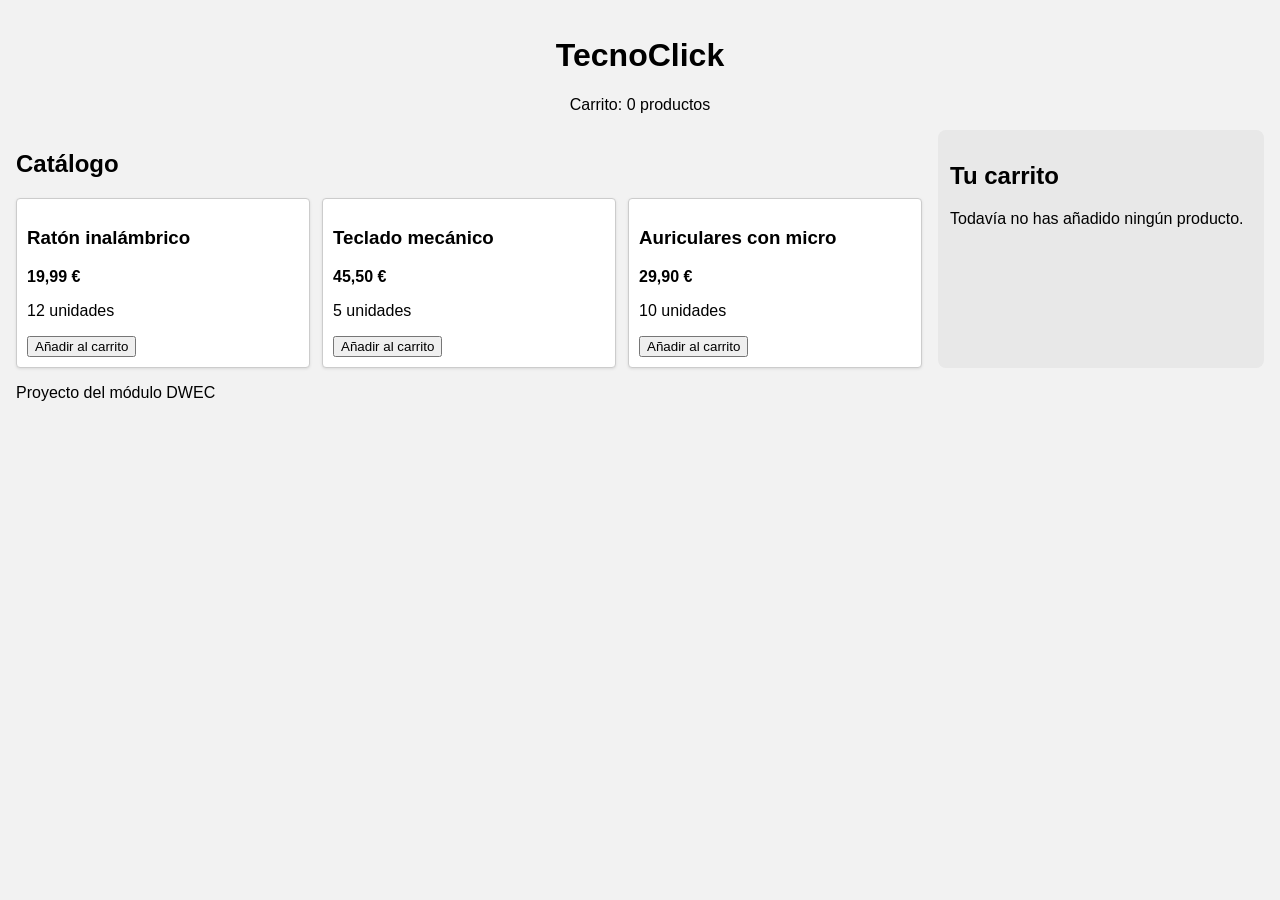
==== escaparate/index.html @ f8581a2d "maqueta base" ====
<!DOCTYPE html>
<html lang="es">
<head>
    <meta charset="UTF-8">
    <meta name="viewport" content="width=device-width, initial-scale=1.0">
    <title>TecnoClick — Escaparate</title>
    <link rel="stylesheet" href="estilos.css">
</head>
<body>
    <header>
        <h1>TecnoClick</h1>
        <p class="contador-carrito">Carrito: 0 productos</p>
    </header>

    <main class="escaparate">
        <section class="catalogo">
            <h2>Catálogo</h2>
            <div class="productos">
                <article class="producto">
                    <h3>Ratón inalámbrico</h3>
                    <p class="precio">19,99 €</p>
                    <p class="stock">12 unidades</p>
                    <button>Añadir al carrito</button>
                </article>
                <article class="producto">
                    <h3>Teclado mecánico</h3>
                    <p class="precio">45,50 €</p>
                    <p class="stock">5 unidades</p>
                    <button>Añadir al carrito</button>
                </article>
                <article class="producto">
                    <h3>Auriculares con micro</h3>
                    <p class="precio">29,90 €</p>
                    <p class="stock">10 unidades</p>
                    <button>Añadir al carrito</button>
                </article>
            </div>
        </section>

        <aside class="carrito">
            <h2>Tu carrito</h2>
            <p>Todavía no has añadido ningún producto.</p>
        </aside>
    </main>

    <footer>
        <p>Proyecto del módulo DWEC</p>
    </footer>
</body>
</html>
---- escaparate/estilos.css ----
* {
    box-sizing: border-box;
}

body {
    background: #f2f2f2;
    font-family: sans-serif;
    margin: 0;
    padding: 16px;
}

header {
    text-align: center;
}

.escaparate {
    display: flex;
    flex-direction: column;
    gap: 16px;
}

@media (min-width: 768px) {
    .escaparate {
        flex-direction: row;
    }
}

.catalogo {
    flex: 3;
}

.productos {
    display: flex;
    flex-wrap: wrap;
    gap: 12px;
}

.producto {
    flex: 1 1 180px;
    background: white;
    border: 1px solid #ccc;
    border-radius: 4px;
    padding: 10px;
    box-shadow: 0 1px 3px rgba(0,0,0,0.1);
}

.precio {
    font-weight: bold;
}

.carrito {
    flex: 1;
    background: #e8e8e8;
    border-radius: 8px;
    padding: 12px;
    min-height: 200px;
}
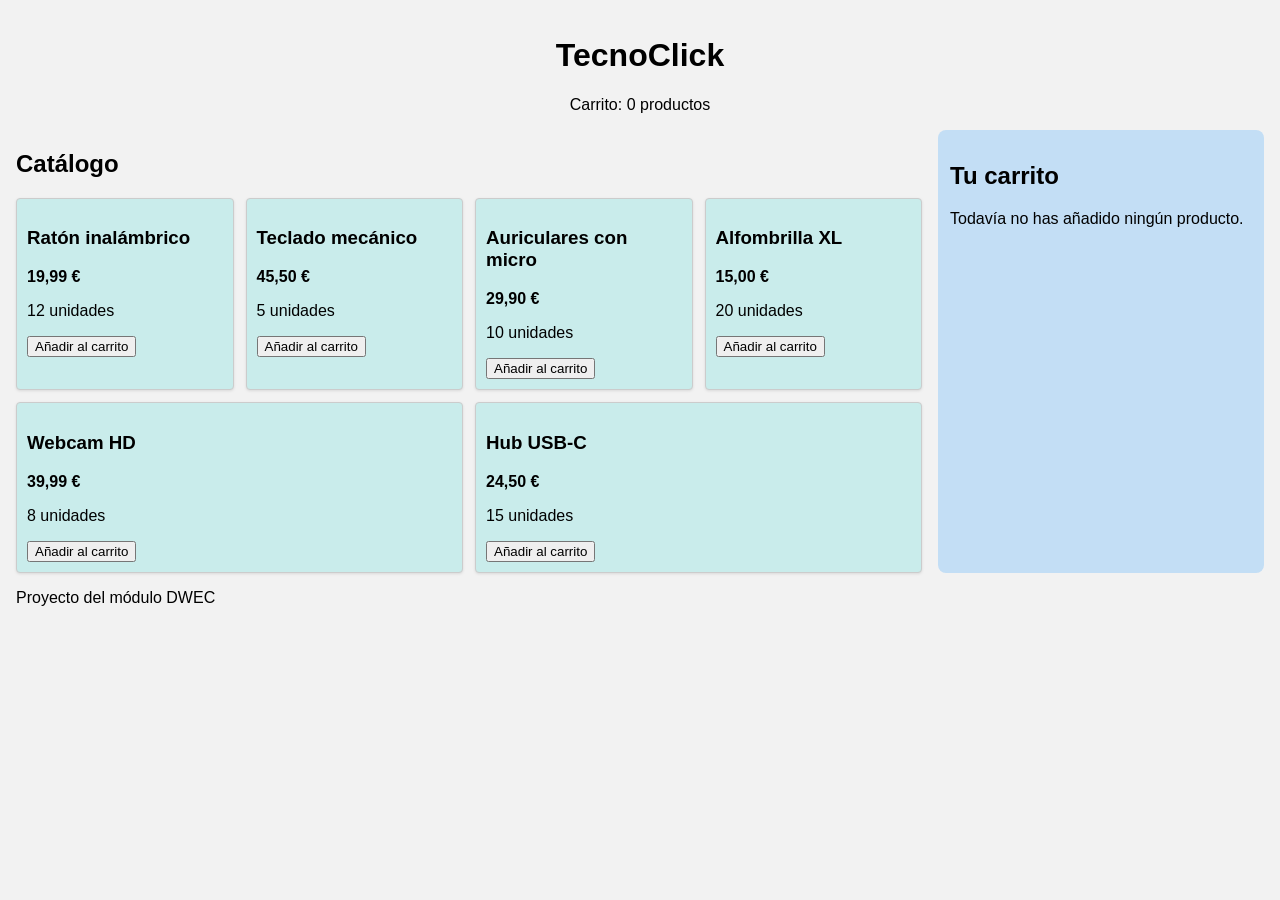
==== commit a4304a17: "agregado 3 nuevos productos al catálogo" ====
--- a/escaparate/index.html
+++ b/escaparate/index.html
@@ -34,7 +34,27 @@
                     <p class="stock">10 unidades</p>
                     <button>Añadir al carrito</button>
                 </article>
-            </div>
+                <article class="producto">
+                    <h3>Alfombrilla XL</h3>
+                    <p class="precio">15,00 €</p>
+                    <p class="stock">20 unidades</p>
+                <button>Añadir al carrito</button>
+                </article>
+
+                <article class="producto">
+                    <h3>Webcam HD</h3>
+                    <p class="precio">39,99 €</p>
+                    <p class="stock">8 unidades</p>
+                <button>Añadir al carrito</button>
+                </article>
+
+                <article class="producto">
+                    <h3>Hub USB-C</h3>
+                    <p class="precio">24,50 €</p>
+                    <p class="stock">15 unidades</p>
+                <button>Añadir al carrito</button>
+                </article>
+                            </div>
         </section>
 
         <aside class="carrito">
--- a/escaparate/estilos.css
+++ b/escaparate/estilos.css
@@ -1,3 +1,8 @@
+:root {
+  --color-tarjeta: #c9eceb;
+  --color-carrito: #c3def5;
+}
+
 * {
     box-sizing: border-box;
 }
@@ -37,7 +42,7 @@
 
 .producto {
     flex: 1 1 180px;
-    background: white;
+    background: var(--color-tarjeta);
     border: 1px solid #ccc;
     border-radius: 4px;
     padding: 10px;
@@ -50,7 +55,7 @@
 
 .carrito {
     flex: 1;
-    background: #e8e8e8;
+    background: var(--color-carrito);
     border-radius: 8px;
     padding: 12px;
     min-height: 200px;
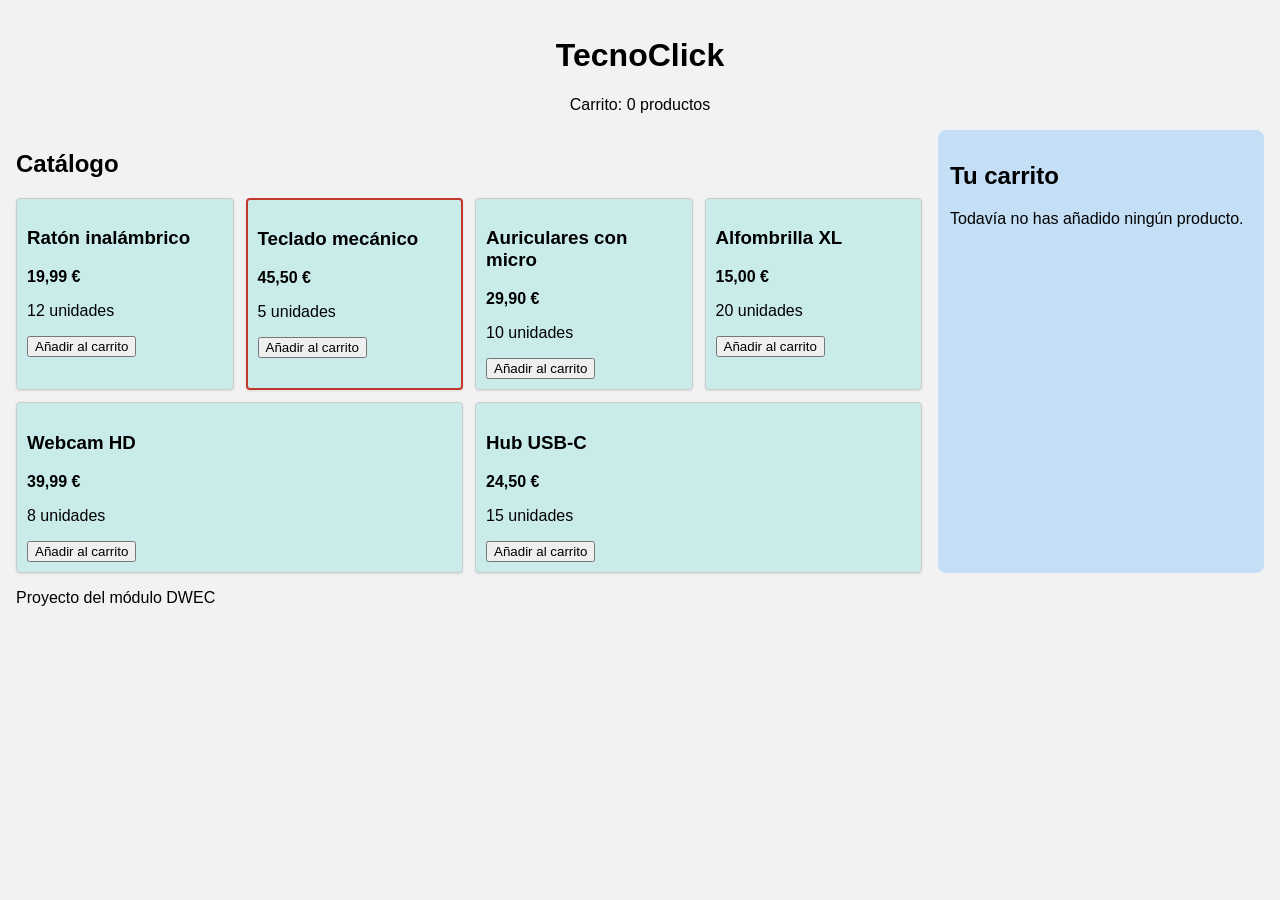
==== commit a2deb7a7: "destacar producto en stock bajo con segunda clase CSS" ====
--- a/escaparate/index.html
+++ b/escaparate/index.html
@@ -22,7 +22,7 @@
                     <p class="stock">12 unidades</p>
                     <button>Añadir al carrito</button>
                 </article>
-                <article class="producto">
+                <article class="producto stock-bajo">
                     <h3>Teclado mecánico</h3>
                     <p class="precio">45,50 €</p>
                     <p class="stock">5 unidades</p>
--- a/escaparate/estilos.css
+++ b/escaparate/estilos.css
@@ -59,4 +59,8 @@
     border-radius: 8px;
     padding: 12px;
     min-height: 200px;
+}
+
+.stock-bajo {
+    border: 2px solid #c0392b;
 }
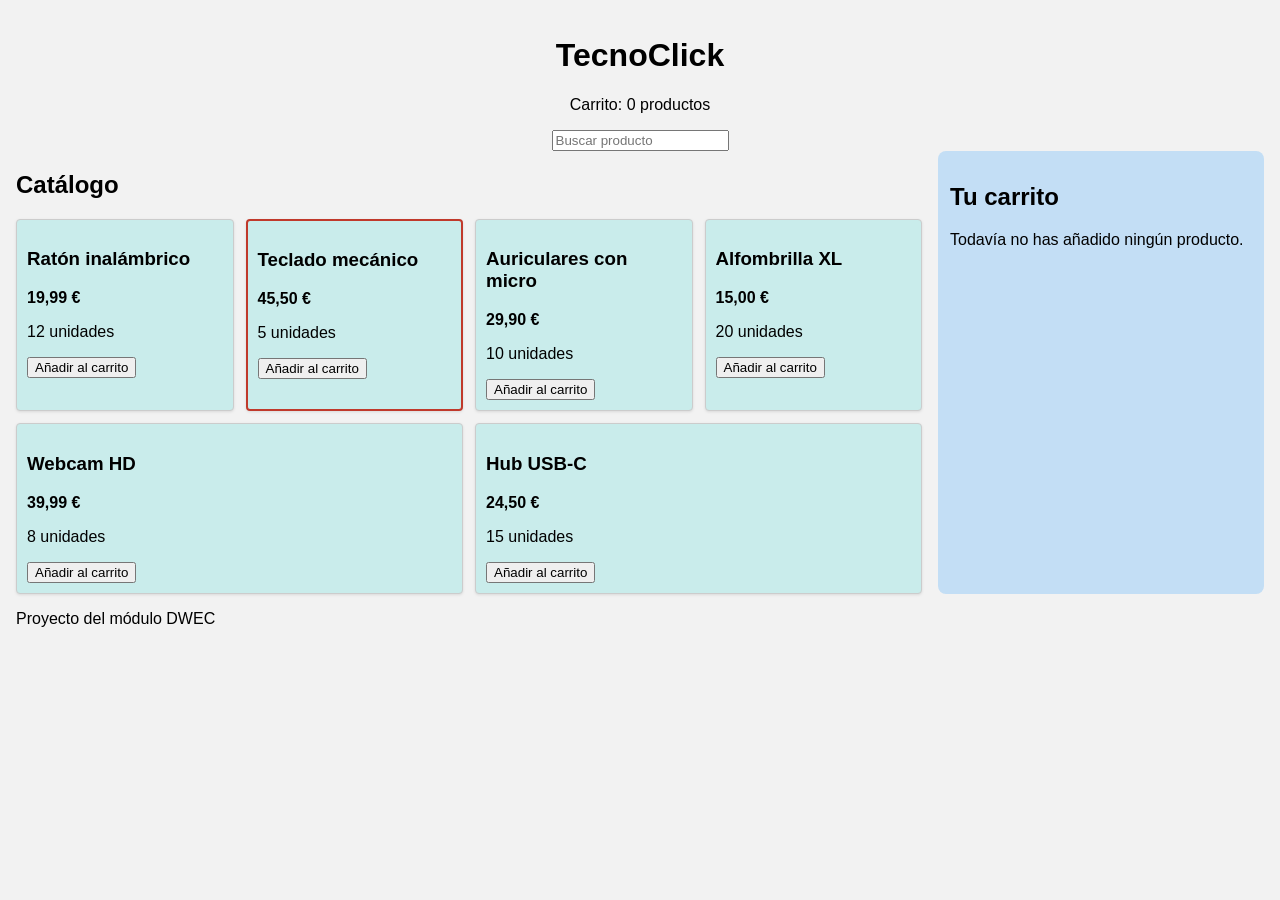
==== commit e67c8af1: "Incluir campo para buscar productos en el header" ====
--- a/escaparate/index.html
+++ b/escaparate/index.html
@@ -10,6 +10,7 @@
     <header>
         <h1>TecnoClick</h1>
         <p class="contador-carrito">Carrito: 0 productos</p>
+        <input type="search" placeholder="Buscar producto">
     </header>
 
     <main class="escaparate">
